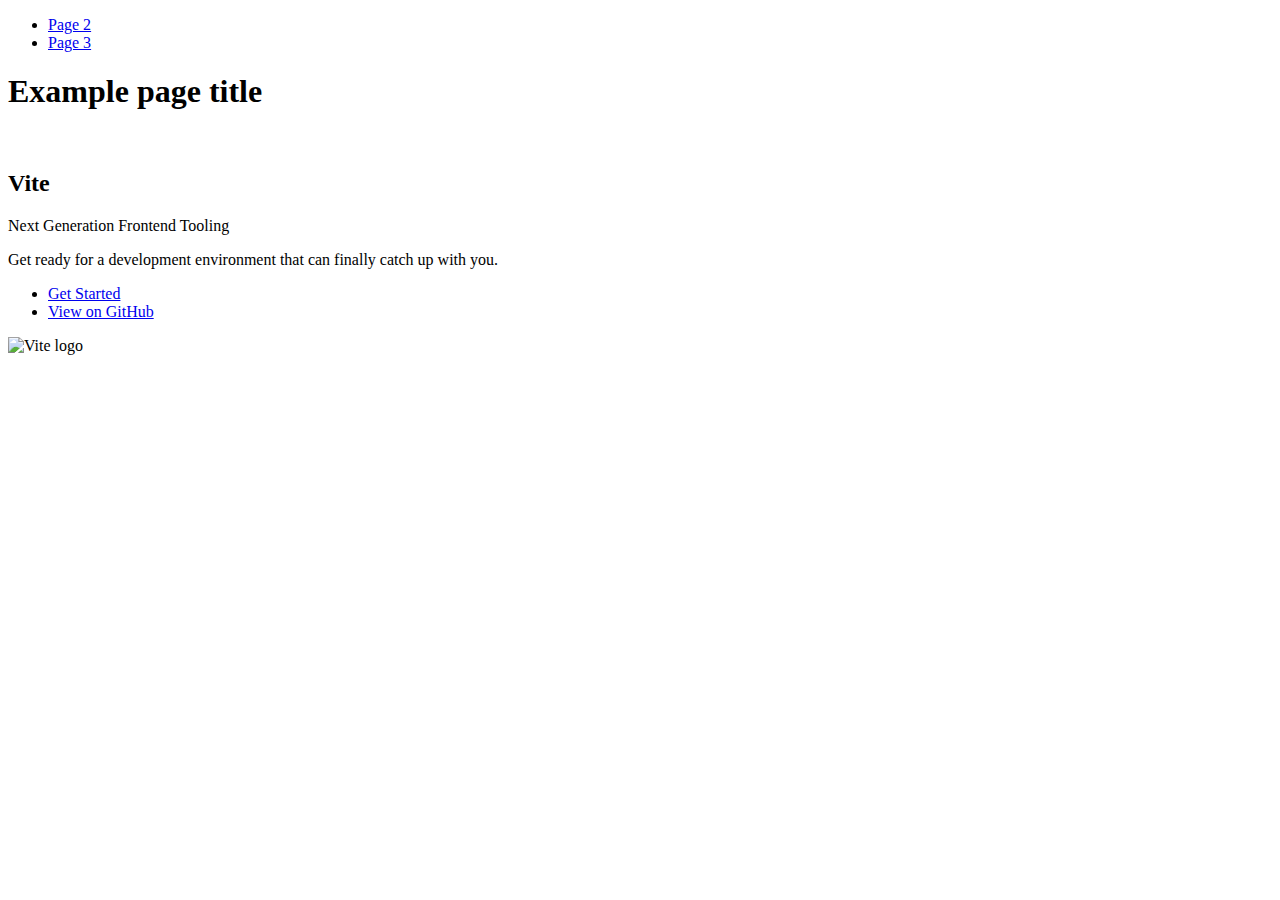
==== index.html @ 9ccda0a5 "Deploying to gh-pages from @ mestn1y1/goit-js-hw-10@7796ce7a634c4798617758b5b2694c5304bfe821 🚀" ====
<!DOCTYPE html>
<html lang="en">
  <head>
    <meta charset="UTF-8" />
    <link rel="icon" type="image/svg+xml" href="/goit-js-hw-10/favicon.svg" />
    <meta name="viewport" content="width=device-width, initial-scale=1.0" />
    <title>Vanilla App Template</title>
    
    <script type="module" crossorigin src="/goit-js-hw-10/commonHelpers.js"></script>
    <link rel="stylesheet" href="/goit-js-hw-10/assets/index-10c40100.css">
  </head>
  <body>
    <header class="header">
  <nav class="nav">
    <ul class="nav-list">
      <li class="nav-item">
        <a href="./page-2.html" class="nav-link">Page 2</a>
      </li>

      <li class="nav-item">
        <a href="./page-3.html" class="nav-link">Page 3</a>
      </li>
    </ul>
  </nav>
</header>


    <section>
      <h1>Example page title</h1>
      <!-- Path to images as from index.html file -->
      <img src="/goit-js-hw-10/assets/javascript-8dac5379.svg" alt="" />
    </section>

    <!-- Loads the specified .html file -->
    <section class="vite-promo">
  <div class="container">
    <div class="wrapper">
      <h2 class="title">
        <span class="gradient">Vite</span>
      </h2>
      <p class="text">Next Generation Frontend Tooling</p>
      <p class="tagline">
        Get ready for a development environment that can finally catch up with
        you.
      </p>

      <ul class="actions">
        <li class="action">
          <a
            class="link"
            href="https://vitejs.dev/guide/"
            target="_blank"
            rel="noopener noreferrer"
            >Get Started</a
          >
        </li>
        <li class="action">
          <a
            class="link"
            href="https://github.com/vitejs/vite"
            target="_blank"
            rel="noopener noreferrer"
            >View on GitHub</a
          >
        </li>
      </ul>
    </div>

    <div class="thumb">
      <!-- Path to images as from index.html file -->
      <img
        class="pic"
        src="/goit-js-hw-10/assets/vite-logo-51249ca9.png"
        alt="Vite logo"
        width="640"
        height="640"
      />
    </div>
  </div>
</section>


    
  </body>
</html>
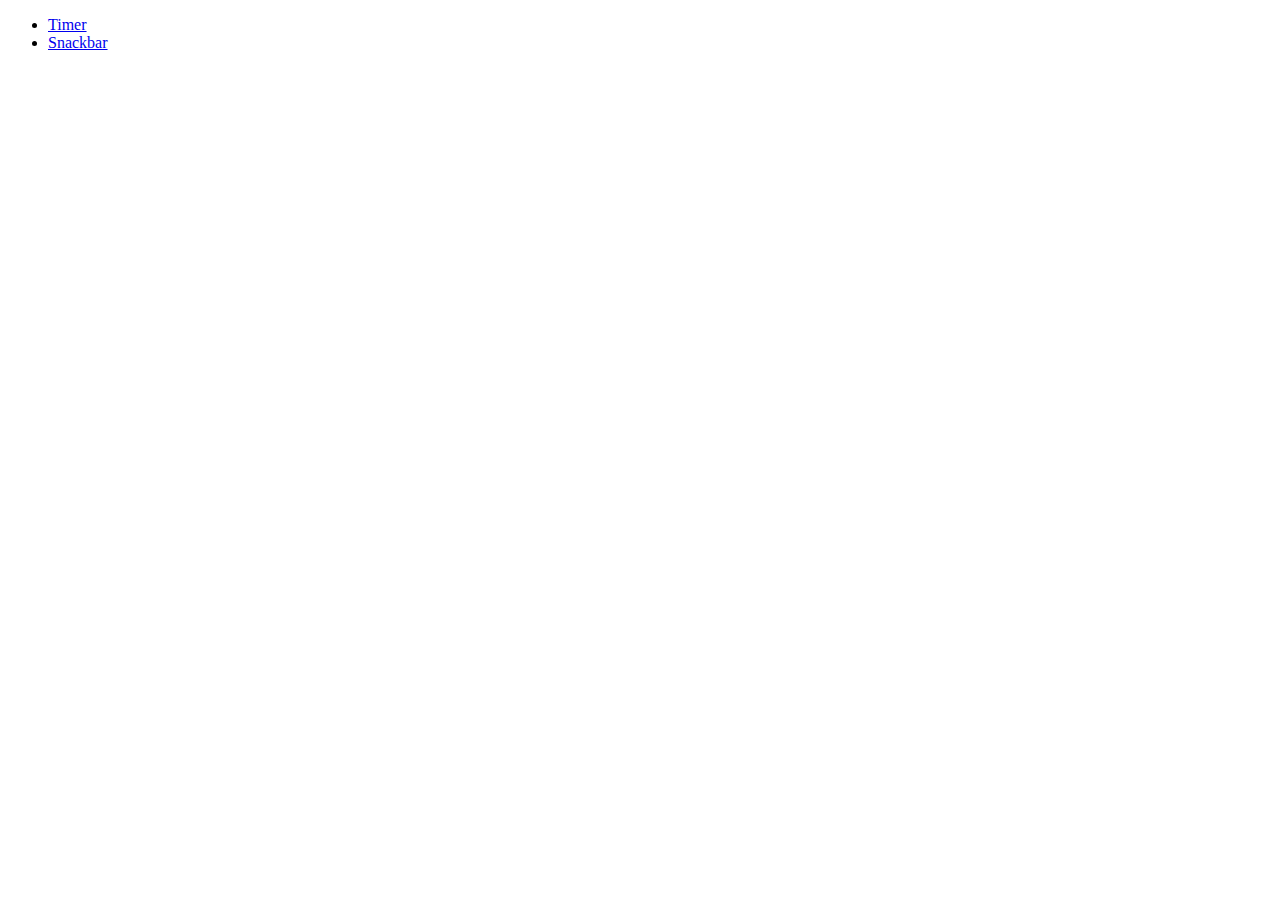
==== commit 2b9fbe48: "Deploying to gh-pages from @ mestn1y1/goit-js-hw-10@5b153e6e94afb0168ece79184780868b798d709e 🚀" ====
--- a/index.html
+++ b/index.html
@@ -6,80 +6,14 @@
     <meta name="viewport" content="width=device-width, initial-scale=1.0" />
     <title>Vanilla App Template</title>
     
-    <script type="module" crossorigin src="/goit-js-hw-10/commonHelpers.js"></script>
-    <link rel="stylesheet" href="/goit-js-hw-10/assets/index-10c40100.css">
+    <link rel="stylesheet" href="/goit-js-hw-10/assets/index-c9db6b34.css">
   </head>
   <body>
-    <header class="header">
-  <nav class="nav">
-    <ul class="nav-list">
-      <li class="nav-item">
-        <a href="./page-2.html" class="nav-link">Page 2</a>
-      </li>
-
-      <li class="nav-item">
-        <a href="./page-3.html" class="nav-link">Page 3</a>
-      </li>
-    </ul>
-  </nav>
-</header>
-
-
-    <section>
-      <h1>Example page title</h1>
-      <!-- Path to images as from index.html file -->
-      <img src="/goit-js-hw-10/assets/javascript-8dac5379.svg" alt="" />
-    </section>
-
-    <!-- Loads the specified .html file -->
-    <section class="vite-promo">
-  <div class="container">
-    <div class="wrapper">
-      <h2 class="title">
-        <span class="gradient">Vite</span>
-      </h2>
-      <p class="text">Next Generation Frontend Tooling</p>
-      <p class="tagline">
-        Get ready for a development environment that can finally catch up with
-        you.
-      </p>
-
-      <ul class="actions">
-        <li class="action">
-          <a
-            class="link"
-            href="https://vitejs.dev/guide/"
-            target="_blank"
-            rel="noopener noreferrer"
-            >Get Started</a
-          >
-        </li>
-        <li class="action">
-          <a
-            class="link"
-            href="https://github.com/vitejs/vite"
-            target="_blank"
-            rel="noopener noreferrer"
-            >View on GitHub</a
-          >
-        </li>
+    <nav>
+      <ul>
+        <li><a href="./1-timer.html">Timer</a></li>
+        <li><a href="./2-snackbar.html">Snackbar</a></li>
       </ul>
-    </div>
-
-    <div class="thumb">
-      <!-- Path to images as from index.html file -->
-      <img
-        class="pic"
-        src="/goit-js-hw-10/assets/vite-logo-51249ca9.png"
-        alt="Vite logo"
-        width="640"
-        height="640"
-      />
-    </div>
-  </div>
-</section>
-
-
-    
+    </nav>
   </body>
 </html>
